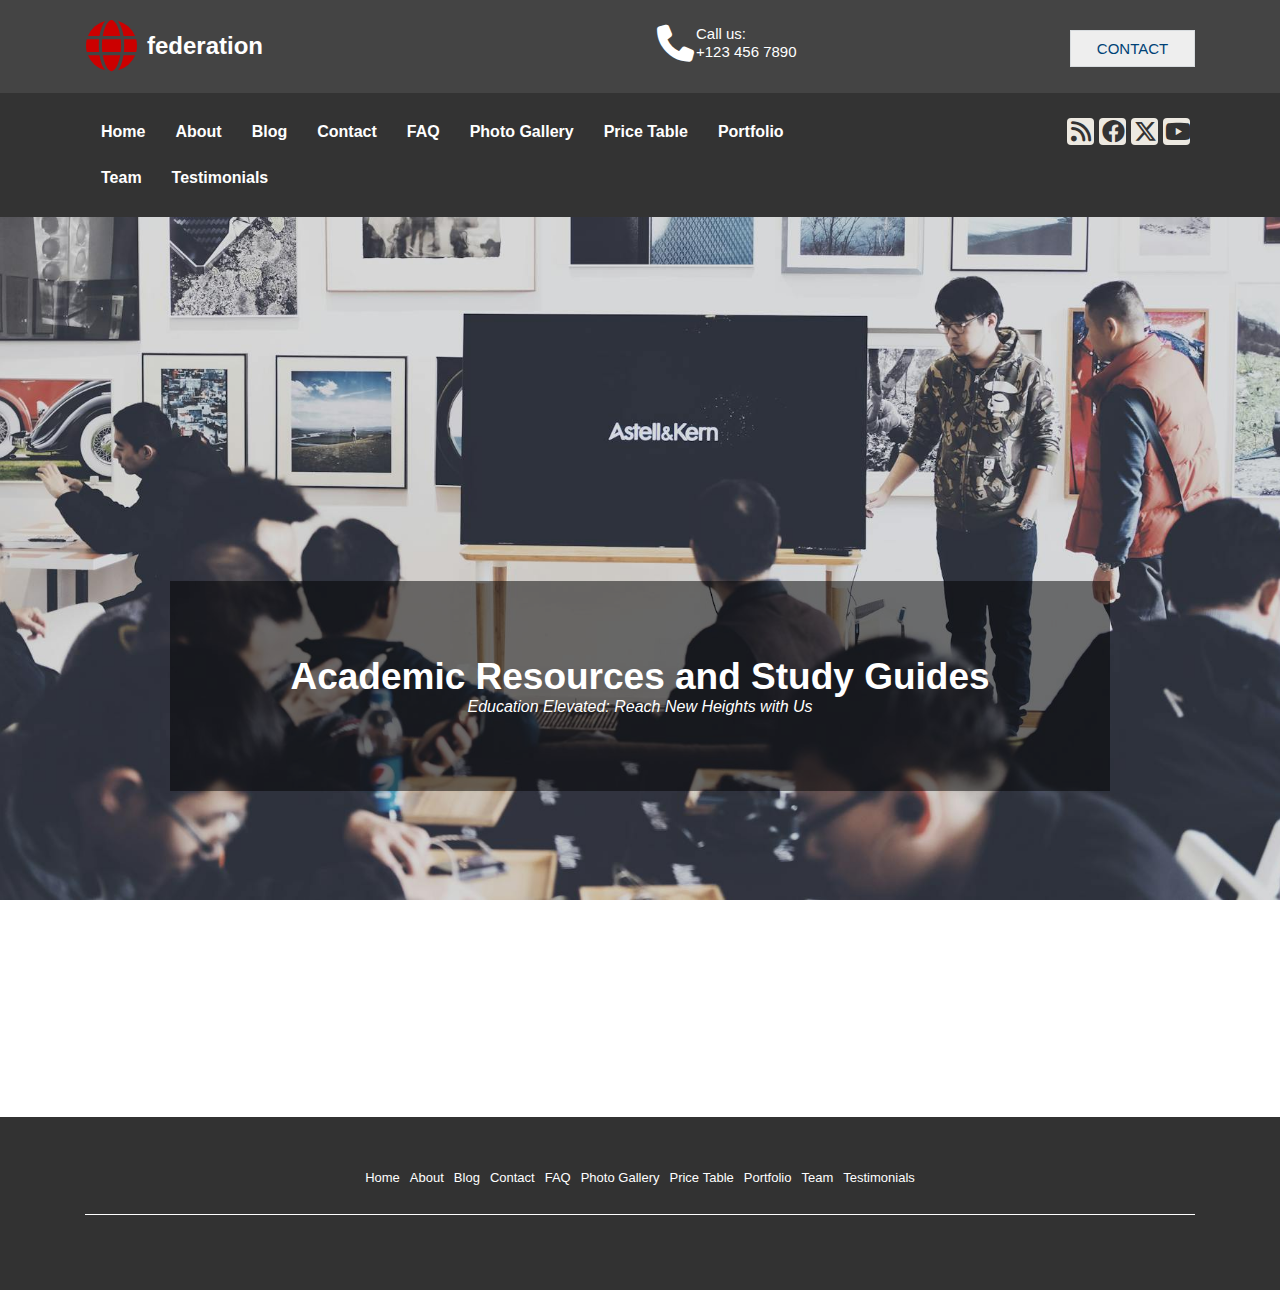
==== index.html @ 911749a6 "Add files via upload" ====
<!doctype html>
<html lang="fr">
<head>
<meta charset="utf-8">
<title>Home</title>
<meta name="description" content="future Site web de la federation">
<meta name="viewport" content="width=device-width, initial-scale=1.0">
<link href="fontawesome6.min.css" rel="stylesheet">
<link href="https://fonts.googleapis.com/css2?family=Open+Sans:wdth,wght@75..100,300..800&400,700&display=swap" rel="stylesheet">
<link href="Untitled2.css" rel="stylesheet">
<link href="index.css" rel="stylesheet">
<script src="jquery-3.7.1.min.js"></script>
<script src="jquery.ui.effect.min.js"></script>
<script src="popper.min.js"></script>
<script src="bootstrap.min.js"></script>
<script>
document.addEventListener('DOMContentLoaded', function(event)
{
   var headerMenu_dropdownToggle = document.querySelectorAll('#headerMenu .dropdown-toggle');
   headerMenu_dropdownToggle.forEach(item => 
   {
      var dropdown = new bootstrap.Dropdown(item, {popperConfig:{placement:item.getAttribute('data-bs-placement')}});
   });
   var headerMenu_dropdown = document.querySelectorAll('#headerMenu .dropdown');
   headerMenu_dropdown.forEach(item => 
   {
      item.addEventListener('shown.bs.dropdown', function(e)
      {
         e.currentTarget.classList.add('show');
      });
      item.addEventListener('hidden.bs.dropdown', function(e)
      {
         e.currentTarget.classList.remove('show');
      });
   });
   document.addEventListener('click', function (e)
   {
      var isChildOfDropdownMenu = false;
      var target = e.target;
      while (target !== null)
      {
         if (target.classList && target.classList.contains('headerMenu-navbar-collapse') && target.classList.contains('show'))
         {
            isChildOfDropdownMenu = true;
            break;
         }
         target = target.parentNode;
      }
      if (isChildOfDropdownMenu)
      {
         if (e.target.tagName.toLowerCase() === 'a' && !e.target.classList.contains('dropdown-toggle'))
         {
            const dropdownMenu = document.querySelector('.headerMenu-navbar-collapse');
            if (dropdownMenu)
            {
               const collapseInstance = bootstrap.Collapse.getInstance(dropdownMenu);
               if (collapseInstance)
               {
                  collapseInstance.hide();
               }
            }
         }
      }
   });
});
</script>
<script>
$(document).ready(function()
{
   $("a[href*='#headerLayoutGrid1']").click(function(event)
   {
      event.preventDefault();
      $('html, body').stop().animate({ scrollTop: $('#wb_headerLayoutGrid1').offset().top }, 600, 'easeOutCirc');
   });
   $("a[href*='#headerLayoutGrid2']").click(function(event)
   {
      event.preventDefault();
      $('html, body').stop().animate({ scrollTop: $('#wb_headerLayoutGrid2').offset().top }, 600, 'easeOutCirc');
   });
   $("a[href*='#homeLayoutGrid']").click(function(event)
   {
      event.preventDefault();
      $('html, body').stop().animate({ scrollTop: $('#wb_homeLayoutGrid').offset().top }, 600, 'easeOutCirc');
   });
});
</script>
</head>
<body class="wb-theme-content">
<div id="wb_headerLayoutGrid1">
<div id="headerLayoutGrid1">
<div class="row">
<div class="col-1">
<div id="wb_headerIcon1" style="display:inline-block;width:52px;height:51px;text-align:center;z-index:0;" class="wb-theme-content">
<div id="headerIcon1"><i class="fa fa-globe"></i></div>
</div>
<div id="wb_headerBreadcrumb" style="display:inline-block;width:183px;height:53px;z-index:1;vertical-align:top;">
<ul id="headerBreadcrumb">
<li><a href="https://www.wysiwygwebbuilder.com/">federation</a></li>
</ul>

</div>
</div>
<div class="col-2">
<div id="wb_headerIcon2" style="display:inline-block;width:43px;height:37px;text-align:center;z-index:2;">
<a href="./index.html"><div id="headerIcon2"><i class="fa fa-phone"></i></div></a>
</div>
<div id="wb_headerHeading" style="display:inline-block;width:119px;height:37px;z-index:3;">
<h3 id="headerHeading">Call us: <br>+123 456 7890</h3>
</div>
</div>
<div class="col-3">
<a id="headerButton" href="./contact.html" class="wb-theme-button" style="display:inline-block;width:125px;height:37px;z-index:4;">CONTACT</a>
</div>
</div>
</div>
</div>
<div id="wb_headerLayoutGrid2">
<div id="headerLayoutGrid2">
<div class="row">
<div class="col-1">
<div id="wb_headerMenu" style="display:block;width:100%;z-index:5;">
<div id="headerMenu" class="headerMenu" style ="width:100%;height:auto !important;">
<div class="container">
<div class="navbar-header">
<button title="" type="button" class="navbar-toggle" data-bs-toggle="collapse" data-bs-target=".headerMenu-navbar-collapse">
<span class="icon-bar"></span>
<span class="icon-bar"></span>
<span class="icon-bar"></span>
</button>
</div>
<div class="headerMenu-navbar-collapse collapse">
<ul class="nav navbar-nav">
<li class="nav-item">
<a href="./index.html" title="Home" class="nav-link">Home</a>
</li>
<li class="nav-item">
<a href="./about.html" title="About" class="nav-link">About</a>
</li>
<li class="nav-item">
<a href="./blog.html" title="Blog" class="nav-link">Blog</a>
</li>
<li class="nav-item">
<a href="./contact.html" title="Contact" class="nav-link">Contact</a>
</li>
<li class="nav-item">
<a href="./faq.html" title="FAQ" class="nav-link">FAQ</a>
</li>
<li class="nav-item">
<a href="./photogallery.html" title="Photo Gallery" class="nav-link">Photo Gallery</a>
</li>
<li class="nav-item">
<a href="./pricetable.html" title="Price Table" class="nav-link">Price Table</a>
</li>
<li class="nav-item">
<a href="./portfolio.html" title="Portfolio" class="nav-link">Portfolio</a>
</li>
<li class="nav-item">
<a href="./team.html" title="Team" class="nav-link">Team</a>
</li>
<li class="nav-item">
<a href="./testimonials.html" title="Testimonials" class="nav-link">Testimonials</a>
</li>
</ul>
</div>
</div>
</div>
</div>
</div>
<div class="col-2">
<div id="wb_headerIcon3" style="display:inline-block;width:23px;height:23px;text-align:center;z-index:6;">
<a href="./index.html"><div id="headerIcon3"><i class="fa fa-rss"></i></div></a>
</div>
<div id="wb_headerIcon4" style="display:inline-block;width:23px;height:23px;text-align:center;z-index:7;">
<a href="./index.html"><div id="headerIcon4"><i class="fa fa-brands fa-facebook"></i></div></a>
</div>
<div id="wb_headerIcon5" style="display:inline-block;width:23px;height:23px;text-align:center;z-index:8;">
<a href="./index.html"><div id="headerIcon5"><i class="fa fa-brands fa-x-twitter"></i></div></a>
</div>
<div id="wb_headerIcon6" style="display:inline-block;width:23px;height:23px;text-align:center;z-index:9;">
<a href="./index.html"><div id="headerIcon6"><i class="fa fa-brands fa-youtube"></i></div></a>
</div>
</div>
</div>
</div>
</div>


<div id="wb_homeLayoutGrid">
<div id="homeLayoutGrid">
<div class="col-1">
<div id="wb_homeText">
<p style="font-size:15px;line-height:16.5px;"><span style="font-size:37px;line-height:41.5px;font-weight:bold;">Academic Resources and Study Guides</span></p>
<p style="font-size:16px;line-height:18px;"><span style="font-style:italic;">Education Elevated: Reach New Heights with Us</span></p>
</div>
</div>
</div>
</div>
<div id="wb_footer">
<div id="footer">
<div class="row">
<div class="col-1">
<div id="wb_footerMenu" style="display:block;width:100%;z-index:13;">
<ul id="footerMenu" role="menubar" class="nav">
<li role="menuitem" class="nav-item firstmain"><a class="nav-link" href="./index.html" target="_self" title="Home">Home</a>
</li>
<li role="menuitem" class="nav-item"><a class="nav-link" href="./about.html" target="_self" title="About">About</a>
</li>
<li role="menuitem" class="nav-item"><a class="nav-link" href="./blog.html" target="_self" title="Blog">Blog</a>
</li>
<li role="menuitem" class="nav-item"><a class="nav-link" href="./contact.html" target="_self" title="Contact">Contact</a>
</li>
<li role="menuitem" class="nav-item"><a class="nav-link" href="./faq.html" target="_self" title="FAQ">FAQ</a>
</li>
<li role="menuitem" class="nav-item"><a class="nav-link" href="./photogallery.html" target="_self" title="Photo Gallery">Photo&nbsp;Gallery</a>
</li>
<li role="menuitem" class="nav-item"><a class="nav-link" href="./pricetable.html" target="_self" title="Price Table">Price&nbsp;Table</a>
</li>
<li role="menuitem" class="nav-item"><a class="nav-link" href="./portfolio.html" target="_self" title="Portfolio">Portfolio</a>
</li>
<li role="menuitem" class="nav-item"><a class="nav-link" href="./team.html" target="_self" title="Team">Team</a>
</li>
<li role="menuitem" class="nav-item"><a class="nav-link" href="./testimonials.html" target="_self" title="Testimonials">Testimonials</a>
</li>
</ul>

</div>
<hr id="footerLine" style="display:block;width: 100%;z-index:14;">
</div>
</div>
</div>
</div>
</div>
</body>
</html>
---- Untitled2.css ----
h1, .h1
{
   font-family: Arial;
   font-weight: bold;
   font-size: 32px;
   text-decoration: none;
   color: #000000;
   --color: #000000;
   background-color: transparent;
   margin: 0 0 0 0;
   padding: 0 0 0 0;
   display: inline-block;
}
h2, .h2
{
   font-family: Arial;
   font-weight: bold;
   font-size: 27px;
   text-decoration: none;
   color: #000000;
   --color: #000000;
   background-color: transparent;
   margin: 0 0 0 0;
   padding: 0 0 0 0;
   display: inline-block;
}
h3, .h3
{
   font-family: Arial;
   font-weight: bold;
   font-size: 24px;
   text-decoration: none;
   color: #000000;
   --color: #000000;
   background-color: transparent;
   margin: 0 0 0 0;
   padding: 0 0 0 0;
   display: inline-block;
}
h4, .h4
{
   font-family: Arial;
   font-weight: bold;
   font-size: 21px;
   font-style: italic;
   text-decoration: none;
   color: #000000;
   --color: #000000;
   background-color: transparent;
   margin: 0 0 0 0;
   padding: 0 0 0 0;
   display: inline-block;
}
h5, .h5
{
   font-family: Arial;
   font-weight: bold;
   font-size: 19px;
   text-decoration: none;
   color: #000000;
   --color: #000000;
   background-color: transparent;
   margin: 0 0 0 0;
   padding: 0 0 0 0;
   display: inline-block;
}
h6, .h6
{
   font-family: Arial;
   font-weight: bold;
   font-size: 16px;
   text-decoration: none;
   color: #000000;
   --color: #000000;
   background-color: transparent;
   margin: 0 0 0 0;
   padding: 0 0 0 0;
   display: inline-block;
}
.CustomStyle
{
   font-family: "Courier New";
   font-weight: bold;
   font-size: 16px;
   text-decoration: none;
   color: #2E74B5;
   --color: #2E74B5;
   background-color: transparent;
}
---- index.css ----
body
{
   border-width: 0 !important;
   font-weight: normal;
   font-size: 16px;
   line-height: 1.1875;
   margin: 0;
   padding: 0;
}
.wb-theme-header
{
   background-color: #CC0000;
   background-image: none;
   border: 1px solid #E3A1A1;
   border-radius: 0px;
   color: #FFFFFF;
   --background-color: rgba(204,0,0,1.00);
   --border-color: #E3A1A1;
   --border-width: 1px;
   --color: #FFFFFF;
}
.wb-theme-content
{
   background-color: #FFFFFF;
   background-image: none;
   border: 1px solid #EEEEEE;
   border-radius: 0px;
   color: #333333;
   --background-color: rgba(255,255,255,1.00);
   --border-color: #EEEEEE;
   --border-width: 1px;
   --color: #333333;
   --icon-color: #CC0000;
   --colorize: invert(20%) sepia(72%) saturate(5848%) hue-rotate(356deg) brightness(74%) contrast(123%);
}
.wb-theme-button, .wb-theme-static
{
   background-color: #EEEEEE;
   background-image: none;
   border: 1px solid #D8DCDF;
   border-radius: 0px;
   color: #004276;
   --background-color: rgba(238,238,238,1.00);
   --border-color: #D8DCDF;
   --border-width: 1px;
   --color: #004276;
}
.wb-theme-button:hover
{
   background-color: #F6F6F6;
   background-image: none;
   border: 1px solid #CDD5DA;
   border-radius: 0px;
   color: #111111;
   --background-color: rgba(246,246,246,1.00);
   --border-color: #CDD5DA;
   --border-width: 1px;
   --color: #111111;
}
.wb-theme-button.active, .wb-theme-button:active, .active > .wb-theme-button
{
   background-color: #FFFFFF;
   background-image: none;
   border: 1px solid #EEEEEE;
   border-radius: 0px;
   color: #CC0000;
   --background-color: rgba(255,255,255,1.00);
   --border-color: #EEEEEE;
   --border-width: 1px;
   --color: #CC0000;
}
.darktheme .wb-theme-header
{
   background-color: #CC0000;
   background-image: none;
   border: 1px solid #E3A1A1;
   border-radius: 0px;
   color: #FFFFFF;
   --background-color: rgba(204,0,0,1.00);
   --border-color: #E3A1A1;
   --border-width: 1px;
   --color: #FFFFFF;
}
.darktheme .wb-theme-content
{
   background-color: #212529;
   background-image: none;
   border: 1px solid #495057;
   border-radius: 0px;
   color: #DEE2E6;
   --background-color: rgba(33,37,41,1.00);
   --border-color: #495057;
   --border-width: 1px;
   --color: #DEE2E6;
   --icon-color: #CC0000;
   --colorize: invert(9%) sepia(76%) saturate(7489%) hue-rotate(1deg) brightness(99%) contrast(109%);
}
.darktheme .wb-theme-button, .darktheme .wb-theme-static
{
   background-color: #000000;
   background-image: none;
   border: 1px solid #495057;
   border-radius: 0px;
   color: #FFFFFF;
   --background-color: rgba(0,0,0,1.00);
   --border-color: #495057;
   --border-width: 1px;
   --color: #FFFFFF;
}
.darktheme .wb-theme-button:hover
{
   background-color: #212529;
   background-image: none;
   border: 1px solid #CDD5DA;
   border-radius: 0px;
   color: #FFFFFF;
   --background-color: rgba(33,37,41,1.00);
   --border-color: #CDD5DA;
   --border-width: 1px;
   --color: #FFFFFF;
}
.darktheme .wb-theme-button.active, .darktheme .wb-theme-button:active, .active > .wb-theme-button
{
   background-color: #212529;
   background-image: none;
   border: 1px solid #495057;
   border-radius: 0px;
   color: #FFFFFF;
   --background-color: rgba(33,37,41,1.00);
   --border-color: #495057;
   --border-width: 1px;
   --color: #FFFFFF;
}
#wb_headerLayoutGrid1
{
   clear: both;
   position: relative;
   table-layout: fixed;
   display: table;
   text-align: center;
   width: 100%;
   background-color: #444444;
   background-image: none;
   border: 0px solid #CCCCCC;
   border-radius: 0px;
   box-sizing: border-box;
   margin: 0;
}
#headerLayoutGrid1
{
   box-sizing: border-box;
   padding: 20px 15px 20px 15px;
   margin-right: auto;
   margin-left: auto;
   max-width: 1140px;
}
#headerLayoutGrid1 > .row
{
   margin-right: -15px;
   margin-left: -15px;
}
#headerLayoutGrid1 > .row > .col-1, #headerLayoutGrid1 > .row > .col-2, #headerLayoutGrid1 > .row > .col-3
{
   box-sizing: border-box;
   font-size: 0;
   min-height: 1px;
   padding-right: 15px;
   padding-left: 15px;
   position: relative;
}
#headerLayoutGrid1 > .row > .col-1, #headerLayoutGrid1 > .row > .col-2, #headerLayoutGrid1 > .row > .col-3
{
   float: left;
}
#headerLayoutGrid1 > .row > .col-1
{
   background-color: transparent;
   background-image: none;
   border: 0px solid #FFFFFF;
   border-radius: 0px;
   width: 33.33333333%;
   text-align: left;
}
#headerLayoutGrid1 > .row > .col-2
{
   background-color: transparent;
   background-image: none;
   border: 0px solid #FFFFFF;
   border-radius: 0px;
   width: 33.33333333%;
   text-align: right;
}
#headerLayoutGrid1 > .row > .col-3
{
   background-color: transparent;
   background-image: none;
   border: 0px solid #FFFFFF;
   border-radius: 0px;
   width: 33.33333333%;
   text-align: right;
}
#headerLayoutGrid1:before,
#headerLayoutGrid1:after,
#headerLayoutGrid1 .row:before,
#headerLayoutGrid1 .row:after
{
   display: table;
   content: " ";
}
#headerLayoutGrid1:after,
#headerLayoutGrid1 .row:after
{
   clear: both;
}
@media (max-width: 320px)
{
#headerLayoutGrid1 > .row > .col-1, #headerLayoutGrid1 > .row > .col-2, #headerLayoutGrid1 > .row > .col-3
{
   float: none;
   width: 100% !important;
}
}
#headerBreadcrumb
{
   list-style: none;
   padding: 12px 15px 12px 0;
   background-color: transparent;
   background-image: none;
   border: 0px solid #C0C0C0;
   border-radius: 0px;
   font-family: Arial;
   font-weight: bold;
   font-style: normal;
   font-size: 0;
   margin: 0;
   text-align: left;
}
#headerBreadcrumb > li
{
   display: inline-block;
   font-size: 24px;
   text-transform: none;
}
#headerBreadcrumb a
{
   color: #FFFFFF;
   text-decoration: none;
}
#headerBreadcrumb a:hover
{
   color: #808080;
   text-decoration: none;
}
#headerBreadcrumb > .active
{
   color: #808080;
}
#headerBreadcrumb > .active a
{
   color: inherit;
   pointer-events: none;
}
#headerBreadcrumb > li + li:before
{
   content: "";
   padding: 0 5px;
   color: #C0C0C0;
}
#wb_headerIcon1
{
   background: transparent !important;
   border: none !important;
   text-align: center;
   margin: 0 10px 0 0 ;
   padding: 0;
   vertical-align: top;
   display:inline-block;
   position:relative;
}
#headerIcon1
{
   height: 51px;
   width: 52px;
}
#headerIcon1 i
{
   color: inherit;
   display: inline-block;
   font-size: 51px;
   line-height: 51px;
   vertical-align: middle;
   width: 50px;
}
#headerIcon1
{
   color: var(--icon-color);
}
#wb_headerIcon1 a
{
   color: inherit;
}
#wb_headerIcon2
{
   background-color: transparent;
   background-image: none;
   border: 0px solid #FFFFFF;
   border-radius: 0px;
   text-align: center;
   margin: 5px 0 0 0 ;
   padding: 0;
   vertical-align: top;
   display:inline-block;
   position:relative;
}
#wb_headerIcon2 a::after
{
   position: absolute;
   top: 0;
   right: 0;
   bottom: 0;
   left: 0;
   z-index: 1;
   pointer-events: auto;
   content: "";
}
#headerIcon2
{
   height: 37px;
   width: 43px;
}
#headerIcon2 i
{
   color: #FFFFFF;
   display: inline-block;
   font-size: 37px;
   line-height: 37px;
   vertical-align: middle;
   width: 36px;
}
#wb_headerIcon2:hover #headerIcon2 i
{
   color: #FFFFFF;
}
#wb_headerIcon2
{
   transition: all 500ms linear 0ms;
}
#headerButton
{
   box-sizing: border-box;
   line-height: 35px;
   text-decoration: none;
   vertical-align: top;
   font-family: Arial;
   font-weight: normal;
   font-style: normal;
   font-size: 15px;
   padding: 0;
   text-align: center;
   -webkit-appearance: none;
   margin: 10px 0 0 0 ;
}
#headerButton:focus
{
   outline: 0;
}
#wb_headerHeading
{
   background-color: transparent;
   background-image: none;
   border: 0px solid #000000;
   border-radius: 0px;
   vertical-align: top;
   margin: 0;
   padding: 5px 0 5px 0;
   text-align: left;
}
#headerHeading
{
   color: #FFFFFF;
   font-family: Arial;
   font-weight: normal;
   font-style: normal;
   font-size: 15px;
   margin: 0;
   text-align: left;
   text-transform: none;
}
#wb_headerLayoutGrid2
{
   clear: both;
   position: -webkit-sticky;
   position: sticky;
   top: 0;
   z-index: 7776;
   table-layout: fixed;
   display: table;
   text-align: center;
   width: 100%;
   background-color: #333333;
   background-image: none;
   border: 0px solid #CCCCCC;
   border-radius: 0px;
   box-sizing: border-box;
   margin: 0;
}
#headerLayoutGrid2
{
   box-sizing: border-box;
   padding: 15px 15px 15px 15px;
   margin-right: auto;
   margin-left: auto;
   max-width: 1140px;
}
#headerLayoutGrid2 > .row
{
   margin-right: -15px;
   margin-left: -15px;
}
#headerLayoutGrid2 > .row > .col-1, #headerLayoutGrid2 > .row > .col-2
{
   box-sizing: border-box;
   font-size: 0;
   min-height: 1px;
   padding-right: 15px;
   padding-left: 15px;
   position: relative;
}
#headerLayoutGrid2 > .row > .col-1, #headerLayoutGrid2 > .row > .col-2
{
   float: left;
}
#headerLayoutGrid2 > .row > .col-1
{
   background-color: transparent;
   background-image: none;
   border: 0px solid #FFFFFF;
   border-radius: 0px;
   width: 66.66666667%;
   text-align: left;
}
#headerLayoutGrid2 > .row > .col-2
{
   background-color: transparent;
   background-image: none;
   border: 0px solid #FFFFFF;
   border-radius: 0px;
   width: 33.33333333%;
   text-align: right;
}
#headerLayoutGrid2:before,
#headerLayoutGrid2:after,
#headerLayoutGrid2 .row:before,
#headerLayoutGrid2 .row:after
{
   display: table;
   content: " ";
}
#headerLayoutGrid2:after,
#headerLayoutGrid2 .row:after
{
   clear: both;
}
@media (max-width: 320px)
{
#headerLayoutGrid2 > .row > .col-1, #headerLayoutGrid2 > .row > .col-2
{
   float: none;
   width: 100% !important;
}
}
.headerMenu .nav
{
   font-family: Arial;
   font-weight: bold;
   font-size: 16px;
   font-style: normal;
   color: #EDE9E1;
   text-align: left;
   text-transform: capitalize;
}
#headerMenu, .headerMenu .nav, .headerMenu *
{
   margin: 0;
   padding: 0;
   box-sizing: border-box;
   line-height: 1;
   list-style: none;
}
.headerMenu .nav:before,
.headerMenu .nav:after 
{
   content: " ";
   display: table;
}
.headerMenu .nav:after 
{
   clear: both;
}
.headerMenu .nav a 
{
   text-decoration: none;
}
.headerMenu .nav ul
{
   margin-top: 0;
   margin-bottom: 0;
}
.headerMenu .nav ul ul
{
   margin-bottom: 0;
}
.headerMenu .container 
{
   margin-right: auto;
   margin-left: auto;
   padding: 0;
}
.headerMenu .container:before,
.headerMenu .container:after 
{
   content: " ";
   display: table;
}
.headerMenu .container:after 
{
   clear: both;
}
.headerMenu .collapse 
{
   display: none;
}
.headerMenu .collapse.show 
{
   display: block;
}
.headerMenu .collapsing 
{
   position: relative;
   height: 0;
   overflow: hidden;
   transition: height .35s ease;
}
.headerMenu .arrow, .headerMenu .arrow-right
{
   display: inline-block;
   width: 0;
   height: 0;
   margin-left: 4px;
   vertical-align: middle;
   border-top: 4px solid #000;
   border-right: 4px solid transparent;
   border-left: 4px solid transparent;
   border-bottom: 0 dotted;
}
.headerMenu .dropdown 
{
   position: relative;
}
.headerMenu .dropdown-toggle:focus 
{
   outline: 0;
}
.headerMenu .dropdown-menu 
{
   position: absolute;
   top: 100%;
   left: 0;
   z-index: 1000;
   display: none;
   float: left;
   min-width: 160px;
   padding: 5px 0;
   margin: 2px 0 0;
   list-style: none;
   font-size: 16px;
   background-color: #FFFFFF;
   background-image: none;
   border: 1px solid rgba(255,255,255,1.00);
   border-radius: 6px;
   background-clip: padding-box;
}
.headerMenu .dropdown-menu .divider
{
   height: 1px;
   margin: 9px 0;
   overflow: hidden;
   background-color: #FFFFFF;
}
.headerMenu .dropdown-menu > li > a
{
   display: block;
   padding: 3px 20px 3px 20px;
   clear: both;
   line-height: 1.428571429;
   color: #EDE9E1;
   text-transform: none;
   white-space: nowrap;
}
.headerMenu .dropdown-menu > li > a:hover,
.headerMenu .dropdown-menu > li > a:focus 
{
   text-decoration: none;
   color: #9B643A;
   background-color: #EDEDED;
   background-image: none;
}
.headerMenu .dropdown-menu > li > a.active,
.headerMenu .dropdown-menu > li > a.active:hover,
.headerMenu .dropdown-menu > li > a.active:focus
{
   color: #9B643A;
   background-color: #EDEDED;
   background-image: none;
   text-decoration: none;
   outline: 0;
}
.headerMenu .show > .dropdown-menu
{
   display: block;
}
.headerMenu .show > a
{
   outline: 0;
}
.headerMenu .dropdown-header
{
   display: block;
   padding: 3px 20px;
   line-height: 1.428571429;
   color: #aeaeae;
}
.headerMenu .dropdown-backdrop
{
   position: fixed;
   left: 0;
   right: 0;
   bottom: 0;
   top: 0;
   z-index: 990;
}
.headerMenu .dropdown.show .dropdown-menu
{
   animation-name: headerMenu-animation;
   animation-duration: 500ms;
   animation-iteration-count: 1;
   animation-timing-function: cubic-bezier(0.39, 0.575, 0.565, 1);
   animation-fill-mode: forwards;
}
@keyframes headerMenu-animation
{
   0%
   {
      opacity: 0;
      transform: translateY(-10px);
   }
   100%
   {
      opacity: 1;
      transform: translateY(0);
   }
}
.headerMenu .nav > li 
{
   position: relative;
   display: block;
}
.headerMenu .nav > li > a
{
   position: relative;
   display: block;
   padding: 15px 15px 15px 15px;
}
.headerMenu .nav .show > a,
.headerMenu .nav .show > a:hover,
.headerMenu .nav .show > a:focus
{
    border-color: #343A40;
}
.headerMenu .nav .nav-divider
{
   height: 1px;
   margin: 9px 0;
   overflow: hidden;
   background-color: #FFFFFF;
}
.headerMenu .nav .arrow
{
   border-top-color: #343A40;
   border-bottom-color: #343A40;
}
.headerMenu
{
   position: relative;
}
.headerMenu:before,
.headerMenu:after
{
   content: " ";
   display: table;
}
.headerMenu:after
{
   clear: both;
}
.headerMenu .navbar-header:before,
.headerMenu .navbar-header:after
{
   content: " ";
   display: table;
}
.headerMenu .navbar-header:after
{
   clear: both;
}
.headerMenu-navbar-collapse 
{
   overflow-x: visible;
   -webkit-overflow-scrolling: touch;
}
.headerMenu-navbar-collapse:before,
.headerMenu-navbar-collapse:after
{
   content: " ";
   display: table;
}
.headerMenu-navbar-collapse:after
{
   clear: both;
}
.headerMenu-navbar-collapse.show
{
   overflow-y: auto;
}
.headerMenu .navbar-toggle 
{
   position: relative;
   float: left;
   padding: 16px 10px 15px 10px;
   background-color: transparent;
   border: 1px solid transparent;
   border-radius: 6px;
}
.headerMenu .navbar-toggle .icon-bar 
{
   display: block;
   width: 22px;
   height: 2px;
   border-radius: 1px;
}
.headerMenu .navbar-toggle .icon-bar+.icon-bar
{
   margin-top: 4px;
}
.headerMenu .navbar-nav
{
   margin: 6px -15px;
}
.headerMenu .navbar-nav > li > .dropdown-menu
{
   margin-top: 0;
}
.headerMenu .navbar-nav > li > a
{
   color: #EDE9E1;
}
.headerMenu .navbar-nav > li > a:hover,
.headerMenu .navbar-nav > li > a:focus
{
   background-color: #EDEDED;
   background-image: none;
   color: #9B643A;
   text-decoration: none;
}
.headerMenu .navbar-nav > li > a.active,
.headerMenu .navbar-nav > li > a.active:hover,
.headerMenu .navbar-nav > li > a.active:focus
{
   color: #9B643A;
   background-color: #EDEDED;
   background-image: none;
}
.headerMenu .navbar-toggle
{
   border: 1px solid transparent;
}
.headerMenu .navbar-toggle:hover,
.headerMenu .navbar-toggle:focus
{
   background-color: transparent;
}
.headerMenu .navbar-toggle .icon-bar
{
   background-color: #FFFFFF;
}
.headerMenu-navbar-collapse
{
   border-color: rgba(255,255,255,1.00);
}
.headerMenu .navbar-nav > .dropdown > a:hover .arrow,
.headerMenu .navbar-nav > .dropdown > a:focus .arrow
{
   border-top-color: #9B643A;
   border-bottom-color: #9B643A;
}
.headerMenu .navbar-nav > .show > a,
.headerMenu .navbar-nav > .show > a:hover,
.headerMenu .navbar-nav > .show > a:focus
{
   background-color: #EDEDED;
   background-image: none;
   color: #9B643A;
}
.headerMenu .navbar-nav > .show > a .arrow,
.headerMenu .navbar-nav > .show > a:hover .arrow,
.headerMenu .navbar-nav > .show > a:focus .arrow
{
   border-top-color: #9B643A;
   border-bottom-color: #9B643A;
}
.headerMenu .navbar-nav > .dropdown > a .arrow
{
   border-top-color: #EDE9E1;
   border-bottom-color: #EDE9E1;
}
.headerMenu .navbar-link
{
   color: #EDE9E1;
}
.headerMenu .navbar-link:hover
{
   color: #9B643A;
}
.headerMenu .navbar-header
{
   color: #FFFFFF;
}
@media (min-width: 480px) 
{
.headerMenu .navbar-right .dropdown-menu
{
   right: 0;
   left: auto;
}
.headerMenu .navbar-header
{
   float: left;
}
.headerMenu-navbar-collapse
{
   width: auto;
   border-top: 0;
   box-shadow: none;
}
.headerMenu-navbar-collapse.collapse
{
   display: block!important;
   height: auto!important;
   padding-bottom: 0;
   overflow: visible!important;
}
.headerMenu-navbar-collapse.show
{
   overflow-y: auto;
}
.headerMenu .navbar-toggle
{
   display: none;
}
.headerMenu .navbar-nav
{
   float: left;
   margin: 0;
}
.headerMenu .navbar-nav > li
{
   float: left;
}
.headerMenu .container > .navbar-header,
.headerMenu .container > .headerMenu-navbar-collapse
{
   margin-right: 0;
   margin-left: 0;
}
.headerMenu .navbar-nav > .dropdown > a:hover .arrow,
.headerMenu .navbar-nav > .dropdown > a:focus .arrow
{
   border-top-color: #808080;
   border-bottom-color: #808080;
}
}
@media (max-width: 480px) 
{
.headerMenu 
{
   background-color: transparent;
   background-image: none;
   border: 1px solid rgba(255,255,255,0.00);
}
.headerMenu .navbar-nav
{
   margin: 0;
   background-color: #FFFFFF;
   background-image: none;
}
.headerMenu .navbar-nav .show .dropdown-menu
{
   position: static !important;
   transform: translate3d(0px, 0px, 0px) !important;
   float: none;
   width: auto;
   margin-top: 0;
   background-color: transparent;
   border: 0;
   box-shadow: none;
}
.headerMenu .navbar-nav .show .dropdown-menu > li > a,
.headerMenu .navbar-nav .show .dropdown-menu .dropdown-header
{
   padding: 5px 15px 5px 15px;
}
.headerMenu .navbar-nav .show .dropdown-menu > li > a
{
   line-height: 20px;
}
}
@media (min-width: 480px) 
{
.headerMenu 
{
   background-color: transparent;
   background-image: none;
   border: 1px solid rgba(255,255,255,0.00);
   border-radius: 6px;
}
.headerMenu .navbar-nav > li > a
{
   color: #FFFFFF;
}
.headerMenu .navbar-nav > li > a:hover,
.headerMenu .navbar-nav > li > a:focus
{
   color: #808080;
   background-color: transparent;
   background-image: none;
}
.headerMenu .navbar-nav > li > a.active,
.headerMenu .navbar-nav > li > a.active:hover,
.headerMenu .navbar-nav > li > a.active:focus
{
   color: #808080;
   background-color: transparent;
   background-image: none;
}
.headerMenu .navbar-nav > .show > a,
.headerMenu .navbar-nav > .show > a:hover,
.headerMenu .navbar-nav > .show > a:focus
{
   background-color: transparent;
   background-image: none;
   color: #808080;
}
.headerMenu .navbar-nav > .dropdown > a:hover .arrow
{
   border-top-color: #808080;
   border-bottom-color: #808080;
}
.headerMenu .navbar-nav > .dropdown > a .arrow
{
   border-top-color: #FFFFFF;
   border-bottom-color: #FFFFFF;
}
.headerMenu .navbar-nav > li > a.active > .arrow,
.headerMenu .navbar-nav > li > a.active:hover > .arrow,
.headerMenu .navbar-nav > li > a.active:focus > .arrow
{
   border-top-color: #808080;
   border-bottom-color: #808080;
}
.headerMenu .navbar-nav > .show > a .arrow,
.headerMenu .navbar-nav > .show > a:hover .arrow,
.headerMenu .navbar-nav > .show > a:focus .arrow
{
   border-top-color: #808080;
   border-bottom-color: #808080;
}
.headerMenu .navbar-link
{
   color: #FFFFFF;
}
.headerMenu .navbar-link:hover 
{
   color: #fff;
}
}
.headerMenu .navbar-nav > li:first-child > a
{
   border-top-left-radius: 6px;
   border-bottom-left-radius: 6px;
}
.headerMenu .dropdown-menu > li:last-child > a
{
   border-bottom-left-radius: 6px;
   border-bottom-right-radius: 6px;
}
#headerMenu i
{
   font-size: 16px;
   position: relative;
   left: 0;
   top: 0;
   margin-right: 4px;
   width: 16px;
}
#wb_headerMenu
{
   z-index: 1111 !important;
}
#wb_headerIcon3
{
   background-color: #EDE9E1;
   background-image: none;
   border: 0px solid #EDE9E1;
   border-radius: 4px;
   text-align: center;
   margin: 10px 5px 0 0 ;
   padding: 2px 2px 2px 2px;
   vertical-align: top;
   display:inline-block;
   position:relative;
}
#wb_headerIcon3 a::after
{
   position: absolute;
   top: 0;
   right: 0;
   bottom: 0;
   left: 0;
   z-index: 1;
   pointer-events: auto;
   content: "";
}
#wb_headerIcon3:hover
{
   background-color: #EDE9E1;
   background-image: none;
   border: 0px solid #645E59;
}
#headerIcon3
{
   height: 23px;
   width: 23px;
}
#headerIcon3 i
{
   color: #333333;
   display: inline-block;
   font-size: 23px;
   line-height: 23px;
   vertical-align: middle;
   width: 22px;
}
#wb_headerIcon3:hover #headerIcon3 i
{
   color: #645E59;
}
#wb_headerIcon4
{
   background-color: #EDE9E1;
   background-image: none;
   border: 0px solid #EDE9E1;
   border-radius: 4px;
   text-align: center;
   margin: 10px 5px 0 0 ;
   padding: 2px 2px 2px 2px;
   vertical-align: top;
   display:inline-block;
   position:relative;
}
#wb_headerIcon4 a::after
{
   position: absolute;
   top: 0;
   right: 0;
   bottom: 0;
   left: 0;
   z-index: 1;
   pointer-events: auto;
   content: "";
}
#wb_headerIcon4:hover
{
   background-color: #EDE9E1;
   background-image: none;
   border: 0px solid #645E59;
}
#headerIcon4
{
   height: 23px;
   width: 23px;
}
#headerIcon4 i
{
   color: #333333;
   display: inline-block;
   font-size: 23px;
   line-height: 23px;
   vertical-align: middle;
   width: 22px;
}
#wb_headerIcon4:hover #headerIcon4 i
{
   color: #645E59;
}
#wb_headerIcon5
{
   background-color: #EDE9E1;
   background-image: none;
   border: 0px solid #EDE9E1;
   border-radius: 4px;
   text-align: center;
   margin: 10px 5px 0 0 ;
   padding: 2px 2px 2px 2px;
   vertical-align: top;
   display:inline-block;
   position:relative;
}
#wb_headerIcon5 a::after
{
   position: absolute;
   top: 0;
   right: 0;
   bottom: 0;
   left: 0;
   z-index: 1;
   pointer-events: auto;
   content: "";
}
#wb_headerIcon5:hover
{
   background-color: #EDE9E1;
   background-image: none;
   border: 0px solid #645E59;
}
#headerIcon5
{
   height: 23px;
   width: 23px;
}
#headerIcon5 i
{
   color: #333333;
   display: inline-block;
   font-size: 23px;
   line-height: 23px;
   vertical-align: middle;
   width: 22px;
}
#wb_headerIcon5:hover #headerIcon5 i
{
   color: #645E59;
}
#wb_headerIcon6
{
   background-color: #EDE9E1;
   background-image: none;
   border: 0px solid #EDE9E1;
   border-radius: 4px;
   text-align: center;
   margin: 10px 5px 0 0 ;
   padding: 2px 2px 2px 2px;
   vertical-align: top;
   display:inline-block;
   position:relative;
}
#wb_headerIcon6 a::after
{
   position: absolute;
   top: 0;
   right: 0;
   bottom: 0;
   left: 0;
   z-index: 1;
   pointer-events: auto;
   content: "";
}
#wb_headerIcon6:hover
{
   background-color: #EDE9E1;
   background-image: none;
   border: 0px solid #645E59;
}
#headerIcon6
{
   height: 23px;
   width: 23px;
}
#headerIcon6 i
{
   color: #333333;
   display: inline-block;
   font-size: 23px;
   line-height: 23px;
   vertical-align: middle;
   width: 24px;
}
#wb_headerIcon6:hover #headerIcon6 i
{
   color: #645E59;
}
#wb_footer
{
   clear: both;
   position: relative;
   table-layout: fixed;
   display: table;
   text-align: center;
   width: 100%;
   background-color: #323232;
   background-image: none;
   border: 0px solid #CCCCCC;
   border-radius: 0px;
   box-sizing: border-box;
   margin: 0;
}
#footer
{
   box-sizing: border-box;
   padding: 50px 15px 50px 15px;
   margin-right: auto;
   margin-left: auto;
   max-width: 1140px;
}
#footer > .row
{
   margin-right: -15px;
   margin-left: -15px;
}
#footer > .row > .col-1
{
   box-sizing: border-box;
   font-size: 0;
   min-height: 1px;
   padding-right: 15px;
   padding-left: 15px;
   position: relative;
}
#footer > .row > .col-1
{
   float: left;
}
#footer > .row > .col-1
{
   background-color: transparent;
   background-image: none;
   border: 0px solid #FFFFFF;
   border-radius: 0px;
   width: 100%;
   text-align: left;
}
#footer:before,
#footer:after,
#footer .row:before,
#footer .row:after
{
   display: table;
   content: " ";
}
#footer:after,
#footer .row:after
{
   clear: both;
}
@media (max-width: 480px)
{
#footer > .row > .col-1
{
   float: none;
   width: 100% !important;
}
}
#footerLine
{
   border-color: #FFFFFF;
   border-style: solid;
   border-bottom-width: 1px;
   border-top: 0;
   border-left: 0;
   border-right: 0;
   height: 0 !important;
   line-height: 0 !important;
   margin: 25px 0 25px 0 ;
   padding: 0;
}
#wb_footerMenu
{
   border: 0px solid #C0C0C0;
   border-radius: 0px;
   background-color: transparent;
   margin: 0;
   text-align: center;
   position: relative;
   z-index: 1111 !important;
}
#wb_footerMenu ul
{
   list-style-type: none;
   margin: 0;
   padding: 0;
   position: relative;
   display: inline-block;
}
#wb_footerMenu li
{
   float: left;
   margin: 0;
   padding: 0px 0px 0px 0px;
}
#wb_footerMenu a
{
   display: block;
   float: left;
   color: #FFFFFF;
   border: 0px solid #CCCCCC;
   border-radius: 0px;
   background-color: transparent;
   background-image: none;
   font-family: Arial;
   font-weight: normal;
   font-size: 13px;
   font-style: normal;
   text-decoration: none;
   text-transform: capitalize;
   text-align: left;
   vertical-align: middle;
}
#wb_footerMenu > ul > li > a
{
   height: 22px;
   line-height: 22px;
   padding: 0px 5px 0px 5px;
}
#wb_footerMenu li:hover a, #wb_footerMenu a:hover
{
   color: #FFFFFF;
   border: 0px solid #2E6DA4;
   background-color: transparent;
   background-image: none;
}
#wb_footerMenu li.firstmain
{
   padding-left: 0px;
}
#wb_footerMenu li.lastmain
{
   padding-right: 0px;
}
#wb_footerMenu br
{
   clear: both;
   font-size: 1px;
   height: 0;
   line-height: 0;
}
#wb_footerCopyright 
{
   background-color: transparent;
   background-image: none;
   border: 0px solid #000000;
   border-radius: 0px;
   padding: 0;
   margin: 0;
   text-align: center;
}
#wb_footerCopyright div
{
   text-align: center;
}
#wb_footerCopyright
{
   display: block;
   margin: 0;
   box-sizing: border-box;
   width: 100%;
}
#wb_homeLayoutGrid
{
   clear: both;
   position: relative;
   table-layout: fixed;
   display: table;
   text-align: center;
   width: 100%;
   height: 100vh;
   background-color: transparent;
   background-image: url('pexels-photo-716281.jpeg');
   background-repeat: no-repeat;
   background-position: center center;
   background-attachment: fixed;
   background-size: cover;
   border: 0px solid #CCCCCC;
   border-radius: 0px;
   box-sizing: border-box;
   margin: 0;
}
#homeLayoutGrid
{
   box-sizing: border-box;
   height: 100vh;
   display: flex;
   flex-direction: row;
   flex-wrap: wrap;
   padding: 188px 0 150px 0;
   margin-right: auto;
   margin-left: auto;
   max-width: 1140px;
}
#homeLayoutGrid > .col-1
{
   box-sizing: border-box;
   font-size: 0;
   min-height: 1px;
   padding-right: 100px;
   padding-left: 100px;
   position: relative;
}
#homeLayoutGrid > .col-1
{
   flex: 0 0 auto;
}
#homeLayoutGrid > .col-1
{
   background-color: transparent;
   background-image: none;
   border: 0px solid #FFFFFF;
   border-radius: 0px;
   flex-basis: 100%;
   max-width: 100%;
   display: flex;
   flex-wrap: wrap;
   align-content: center;
   align-self: stretch;
   align-items: center;
   justify-content: center;
   text-align: center;
}
@media (max-width: 480px)
{
#homeLayoutGrid > .col-1
{
   flex-basis: 100% !important;
   max-width: 100% !important;
}
}
#wb_homeText 
{
   background-color: rgba(0,0,0,0.50);
   background-image: none;
   border: 0px solid #000000;
   border-radius: 0px;
   padding: 75px 50px 75px 50px;
   margin: 0;
   text-align: center;
}
#wb_homeText
{
   color: #FFFFFF;
   font-family: Arial;
   font-weight: 400;
   font-size: 24px;
   line-height: 25px;
}
#wb_homeText p, #wb_homeText ul
{
   margin: 0;
   padding: 0;
}
#wb_homeText
{
   display: block;
   margin: 0;
   box-sizing: border-box;
   width: 100%;
}
#wb_footer
{
   clear: both;
   position: relative;
   table-layout: fixed;
   display: table;
   text-align: center;
   width: 100%;
   background-color: #323232;
   background-image: none;
   border: 0px solid #CCCCCC;
   border-radius: 0px;
   box-sizing: border-box;
   margin: 0;
}
#footer
{
   box-sizing: border-box;
   padding: 50px 15px 50px 15px;
   margin-right: auto;
   margin-left: auto;
   max-width: 1140px;
}
#footer > .row
{
   margin-right: -15px;
   margin-left: -15px;
}
#footer > .row > .col-1
{
   box-sizing: border-box;
   font-size: 0;
   min-height: 1px;
   padding-right: 15px;
   padding-left: 15px;
   position: relative;
}
#footer > .row > .col-1
{
   float: left;
}
#footer > .row > .col-1
{
   background-color: transparent;
   background-image: none;
   border: 0px solid #FFFFFF;
   border-radius: 0px;
   width: 100%;
   text-align: left;
}
#footer:before,
#footer:after,
#footer .row:before,
#footer .row:after
{
   display: table;
   content: " ";
}
#footer:after,
#footer .row:after
{
   clear: both;
}
@media (max-width: 480px)
{
#footer > .row > .col-1
{
   float: none;
   width: 100% !important;
}
}
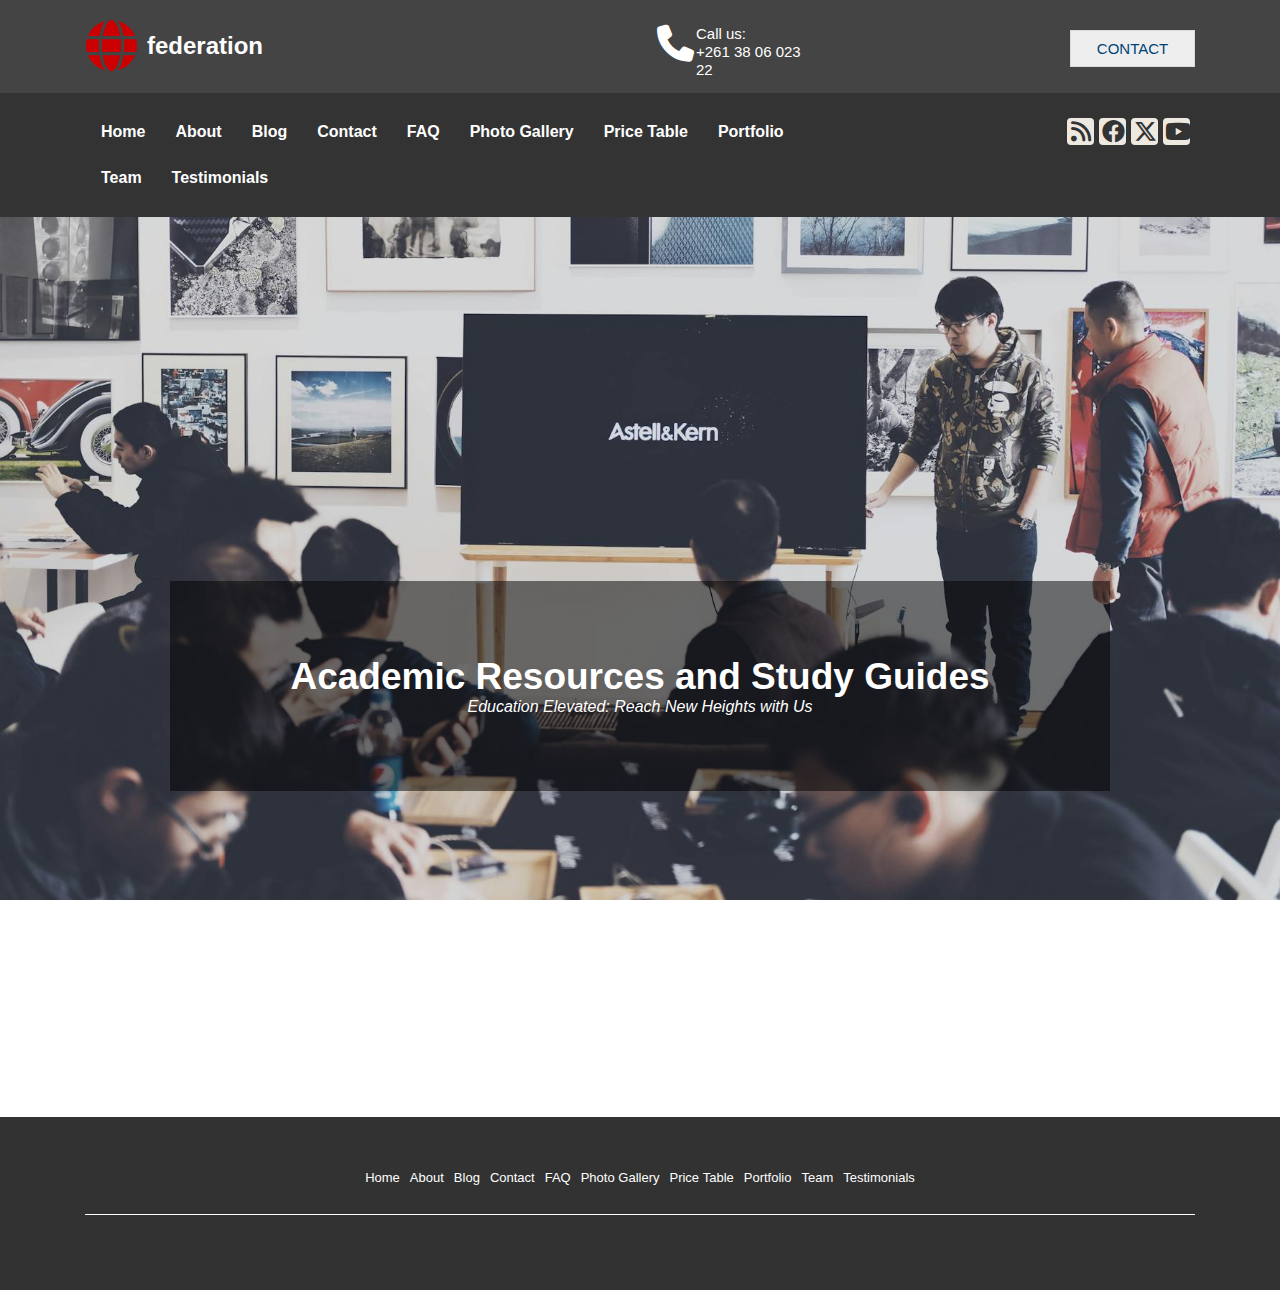
==== commit f7c6472b: "Update index.html" ====
--- a/index.html
+++ b/index.html
@@ -95,7 +95,7 @@
 </div>
 <div id="wb_headerBreadcrumb" style="display:inline-block;width:183px;height:53px;z-index:1;vertical-align:top;">
 <ul id="headerBreadcrumb">
-<li><a href="https://www.wysiwygwebbuilder.com/">federation</a></li>
+<li><a href="https://aurora029.github.io/Website/">federation</a></li>
 </ul>
 
 </div>
@@ -105,7 +105,7 @@
 <a href="./index.html"><div id="headerIcon2"><i class="fa fa-phone"></i></div></a>
 </div>
 <div id="wb_headerHeading" style="display:inline-block;width:119px;height:37px;z-index:3;">
-<h3 id="headerHeading">Call us: <br>+123 456 7890</h3>
+<h3 id="headerHeading">Call us: <br>+261 38 06 023 22</h3>
 </div>
 </div>
 <div class="col-3">
@@ -231,4 +231,4 @@
 </div>
 </div>
 </body>
-</html>+</html>
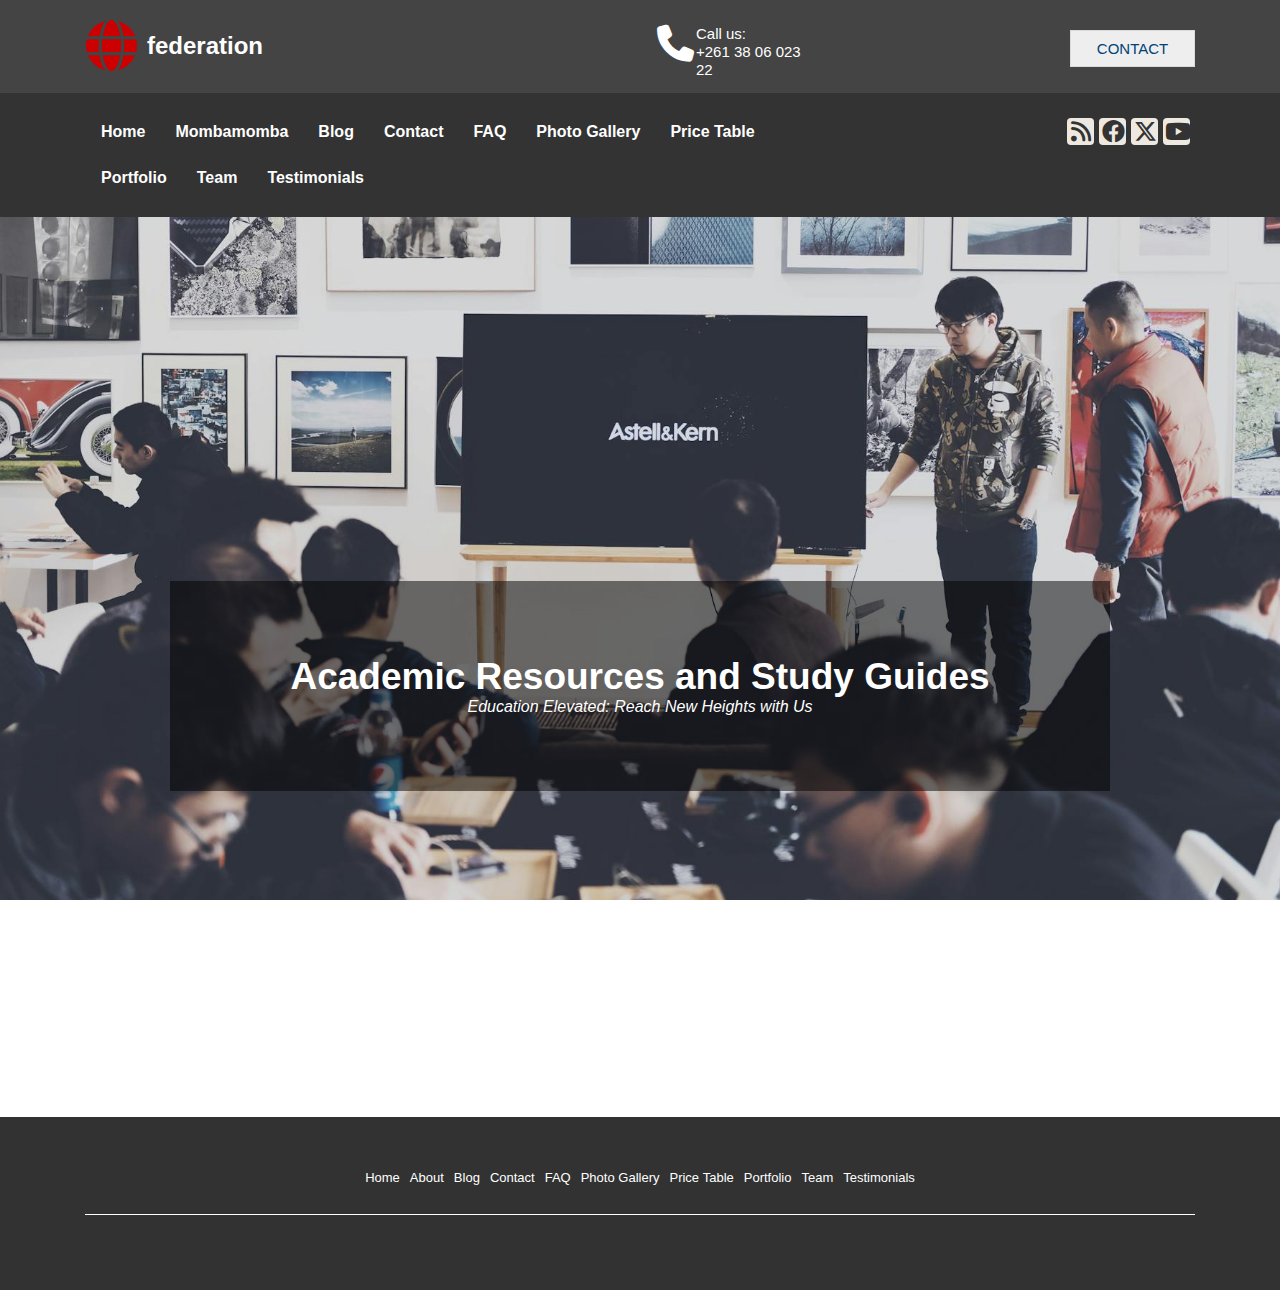
==== commit e5ca77f8: "Update index.html" ====
--- a/index.html
+++ b/index.html
@@ -134,7 +134,7 @@
 <a href="./index.html" title="Home" class="nav-link">Home</a>
 </li>
 <li class="nav-item">
-<a href="./about.html" title="About" class="nav-link">About</a>
+<a href="./about.html" title="Mombamomba" class="nav-link">Mombamomba</a>
 </li>
 <li class="nav-item">
 <a href="./blog.html" title="Blog" class="nav-link">Blog</a>
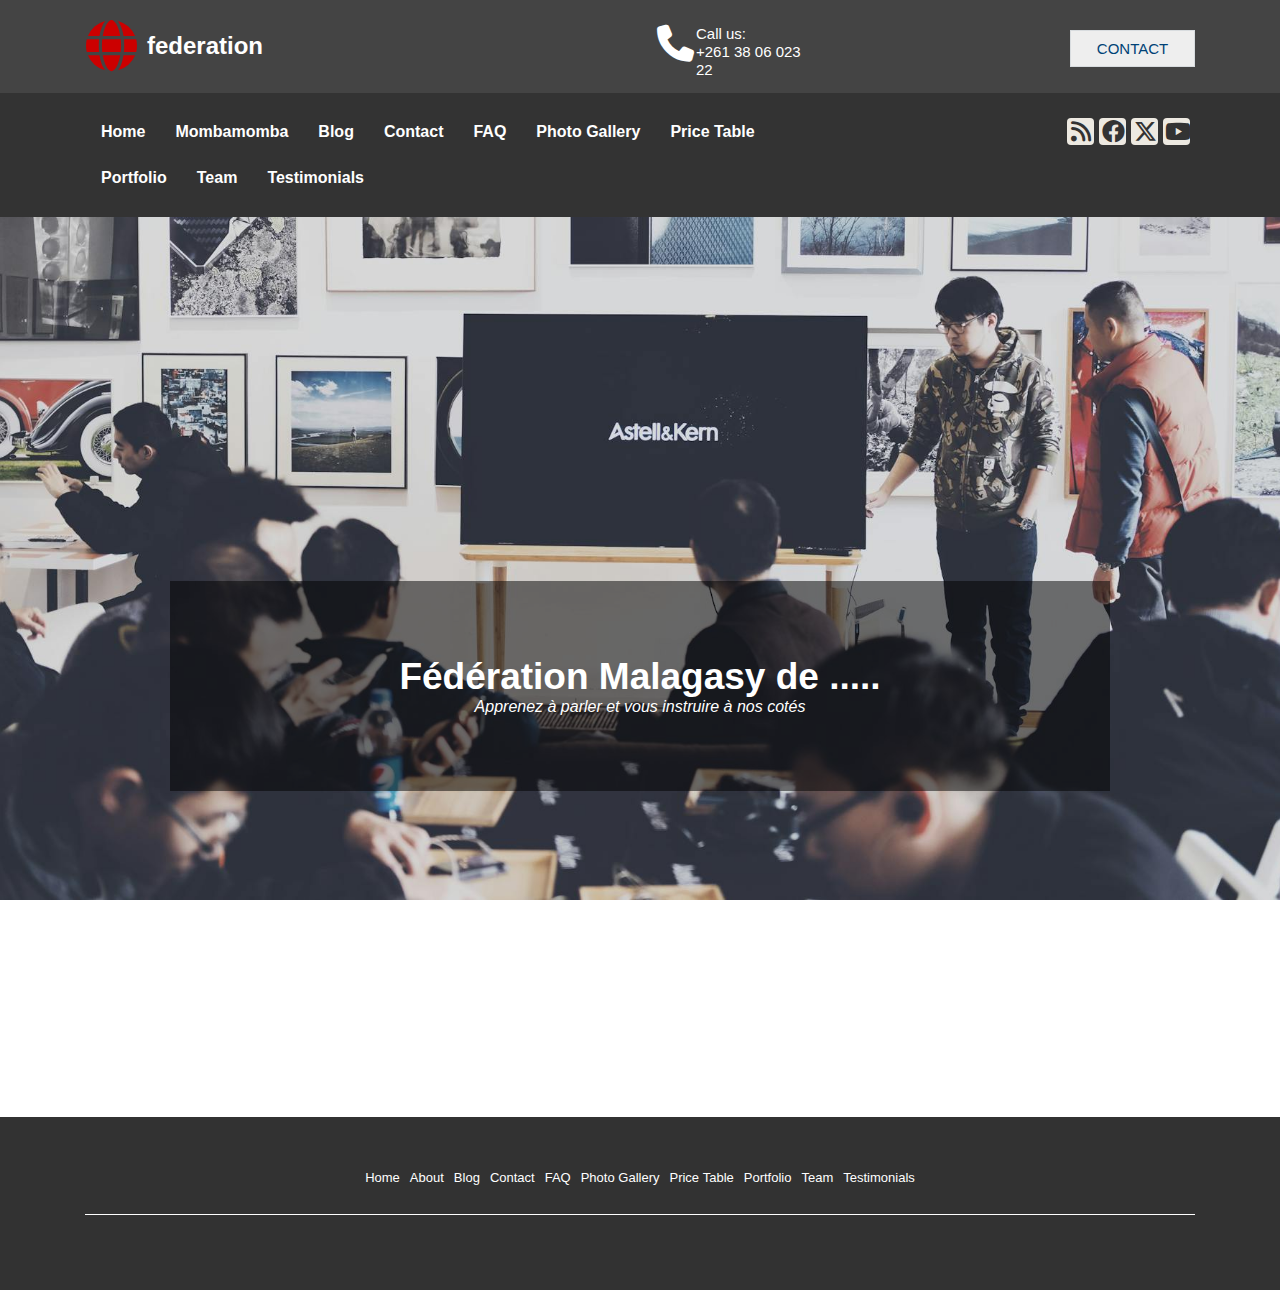
==== commit 5b8583fa: "Update index.html" ====
--- a/index.html
+++ b/index.html
@@ -189,8 +189,8 @@
 <div id="homeLayoutGrid">
 <div class="col-1">
 <div id="wb_homeText">
-<p style="font-size:15px;line-height:16.5px;"><span style="font-size:37px;line-height:41.5px;font-weight:bold;">Academic Resources and Study Guides</span></p>
-<p style="font-size:16px;line-height:18px;"><span style="font-style:italic;">Education Elevated: Reach New Heights with Us</span></p>
+<p style="font-size:15px;line-height:16.5px;"><span style="font-size:37px;line-height:41.5px;font-weight:bold;">Fédération Malagasy de .....</span></p>
+<p style="font-size:16px;line-height:18px;"><span style="font-style:italic;">Apprenez à parler et vous instruire à nos cotés</span></p>
 </div>
 </div>
 </div>
